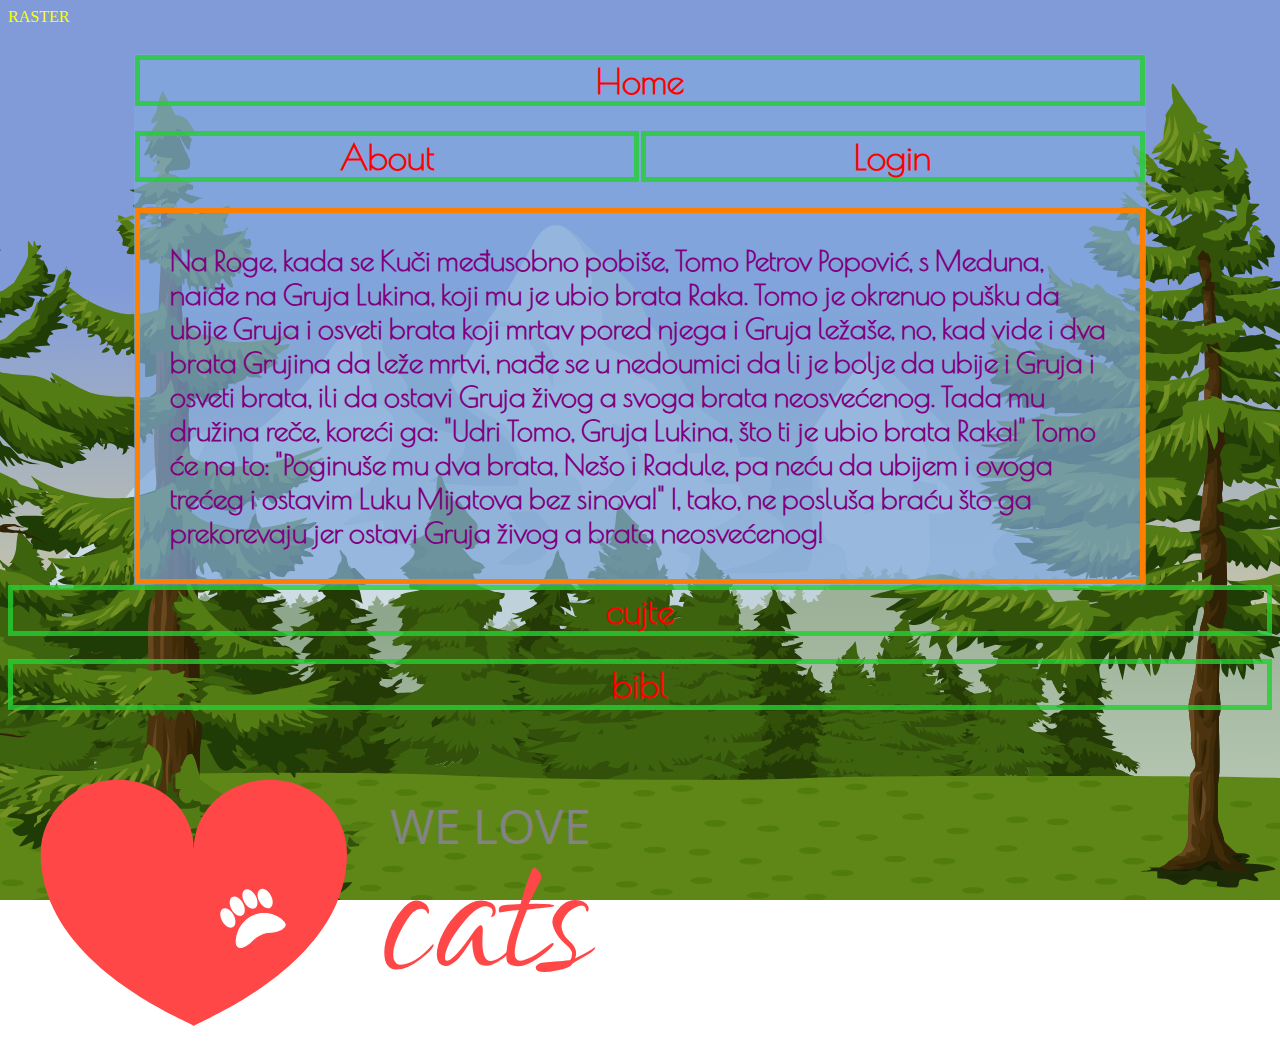
==== vektor.html @ ea88364a "Add files via upload" ====
<!DOCTYPE html>
<html>

<head>
	<title>VEB SAJT</title>
	<link rel="stylesheet" type="text/css" href="vektor.css">
	<link href="https://fonts.googleapis.com/css2?family=Poiret+One&display=swap" rel="stylesheet">
</head>

<body>

<a href="index.html">RASTER</a>

<div class="telo">

<section>

	<table style="width:100%">
		<tr>
			<th><a href="vektor.html"><h1>Home</h1></a></th>
		</tr>
	</table>
	
	
	<table style="width:100%">
		<tr>
			<th><a href="about.html"><h1>About</h2></a></th>
			<th><a href="register.html"><h1>Login</h2></a></th>
		</tr>
	</table>

	<table style="width:100%">
	<tr>
		<th>
			<h2 class="pisanije">Na Roge, kada se Kuči međusobno pobiše, Tomo Petrov Popović, s Meduna, naiđe na Gruja Lukina, koji mu je ubio brata Raka. Tomo je okrenuo pušku da ubije Gruja i osveti brata koji mrtav pored njega i Gruja ležaše, no, kad vide i dva brata Grujina da leže mrtvi, nađe se u nedoumici da li je bolje da ubije i Gruja i osveti brata, ili da ostavi Gruja živog a svoga brata neosvećenog. Tada mu družina reče, koreći ga: "Udri Tomo, Gruja Lukina, što ti je ubio brata Raka!" Tomo će na to: "Poginuše mu dva brata, Nešo i Radule, pa neću da ubijem i ovoga trećeg i ostavim Luku Mijatova bez sinova!" I, tako, ne posluša braću što ga prekorevaju jer ostavi Gruja živog a brata neosvećenog!</h2>
		</th>
	</tr>
	</table>
	
</section>
	
</div>
	
	<a href="cujte.pdf" target="_blank" rel="noopener noreferrer"><h1>cujte</h1></a>
	<a href="Biblija_nsp.pdf" target="_blank" rel="noopener noreferrer"><h1>bibl</h1></a>
	<img src="Katita.svg" alt="mackica">
	
</body>


</html>
---- vektor.css ----
.telo {
	background-color: rgba(128, 168, 219, 0.7);
	width: 80%;
	margin: auto;
	margin-top: 28px;
}

.pisanije{
	margin-bottom: 0px;
}

h1 {
	text-align: center;
	color: red;
	border: 5px solid rgba(35, 207, 49, 0.8);
	font-family: 'Poiret One', cursive;
	font-size: 35px;
	margin-top: 0px;
}

h1:hover {
	border: 5px solid purple;
}

h2 {
	text-align: left;
	color: purple;
	border: 5px solid #ff7f00;
	font-family: 'Poiret One', cursive;
	font-size: 180%;
	margin-top: 0px;
	font-weight: bold;
	padding-left: 30px;
	padding-right: 30px;
	padding-top: 30px;
	padding-bottom: 30px;
}

a {
	text-decoration: none;
	color: yellow;
}

/*html{
	background-image: url(back.jpg);
	-moz-background-size: cover;
	background-size: cover;
}*/

html{
	background: url(suma.svg) no-repeat center center fixed;
	-webkit-background-size: cover;
	-moz-background-size: cover;
	-o-background-size: cover;
	background-size: cover;
}


table{
	table-layout: fixed;
	border-collapse: collapse;
}


.katita {
  display: block;
  margin-left: auto;
  margin-right: auto;
  width: 50%;
}
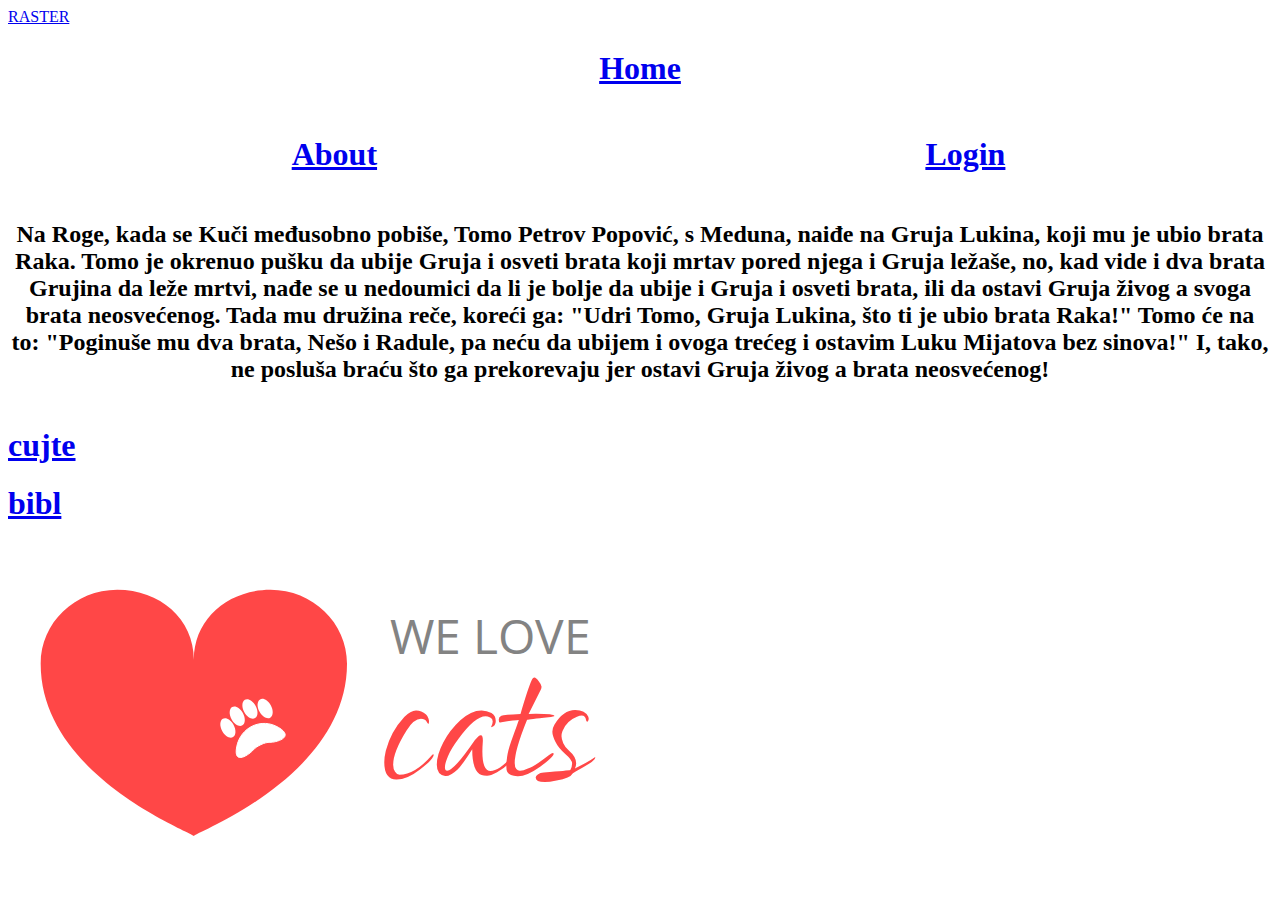
==== commit 58000a17: "Add files via upload" ====
--- a/vektor.html
+++ b/vektor.html
@@ -1,10 +1,12 @@
 <!DOCTYPE html>
-<html>
+<html class="vektorcic">
 
 <head>
 	<title>VEB SAJT</title>
-	<link rel="stylesheet" type="text/css" href="vektor.css">
+	<link rel="stylesheet" type="text/css" href="style.css">
 	<link href="https://fonts.googleapis.com/css2?family=Poiret+One&display=swap" rel="stylesheet">
+	<meta charset="utf-8">
+	<link rel="shortcut icon" href="ikon.png">
 </head>
 
 <body>
